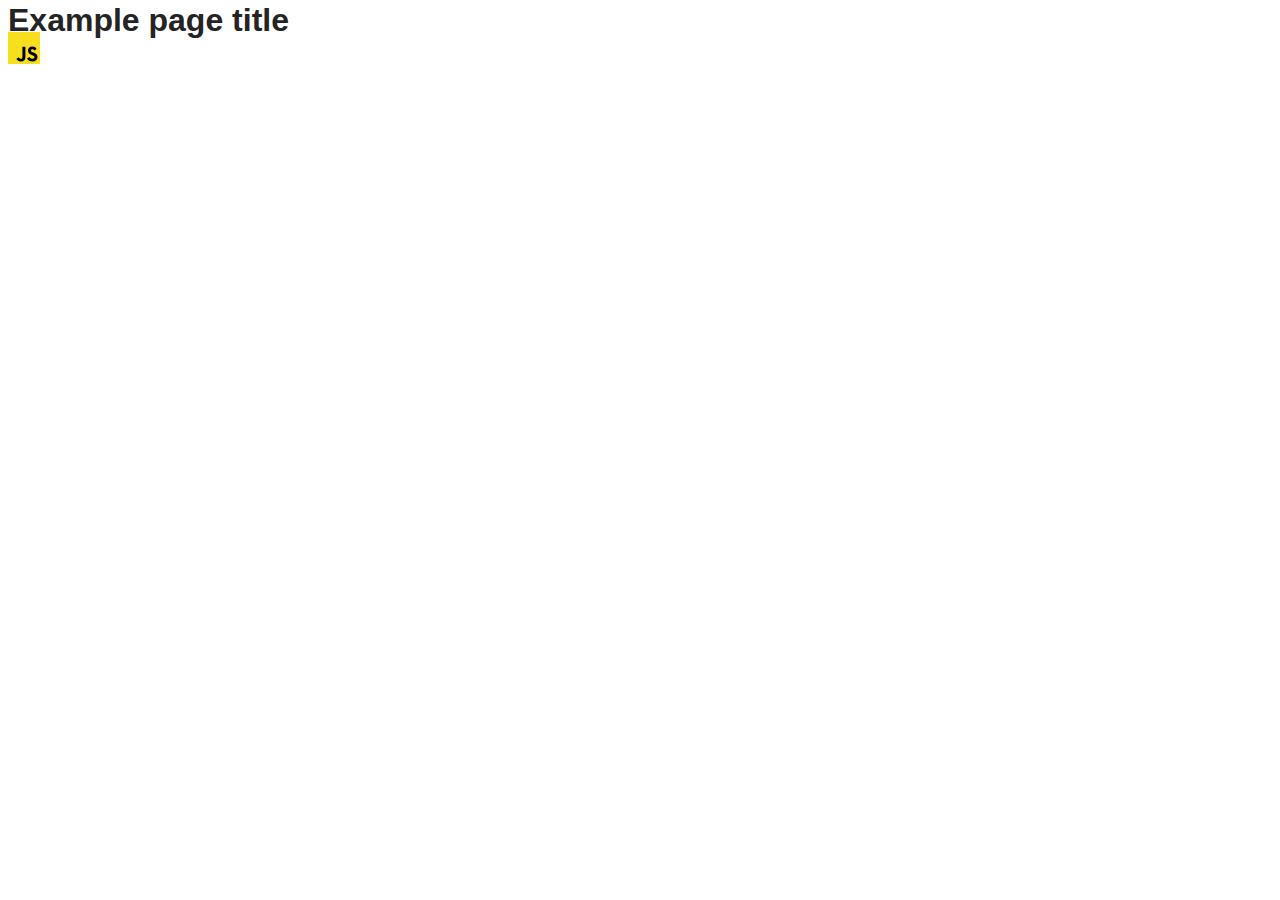
==== src/index.html @ 5ea5c53e "Initial commit" ====
<!DOCTYPE html>
<html lang="en">
  <head>
    <meta charset="UTF-8" />
    <link rel="icon" type="image/svg+xml" href="/favicon.svg" />
    <meta name="viewport" content="width=device-width, initial-scale=1.0" />
    <title>Vanilla App Template</title>
    <link rel="stylesheet" href="./css/styles.css" />
  </head>
  <body>
    <load ="partials/header.html" />

    <section>
      <h1>Example page title</h1>
      <!-- Path to images as from index.html file -->
      <img src="./img/javascript.svg" alt="" />
    </section>

    <!-- Loads the specified .html file -->
    <load ="partials/vite-promo.html" />

    <script type="module" src="./main.js"></script>
  </body>
</html>
---- src/css/styles.css ----
/**
  |============================
  | include css partials with
  | default @import url()
  |============================
*/
@import url('./reset.css');
@import url('./vite-promo.css');
@import url('./header.css');

:root {
  font-family: Inter, Avenir, Helvetica, Arial, sans-serif;
  font-size: 16px;
  line-height: 24px;
  font-weight: 400;

  color: #242424;
  background-color: rgba(255, 255, 255, 0.87);

  font-synthesis: none;
  text-rendering: optimizeLegibility;
  -webkit-font-smoothing: antialiased;
  -moz-osx-font-smoothing: grayscale;
  -webkit-text-size-adjust: 100%;
}
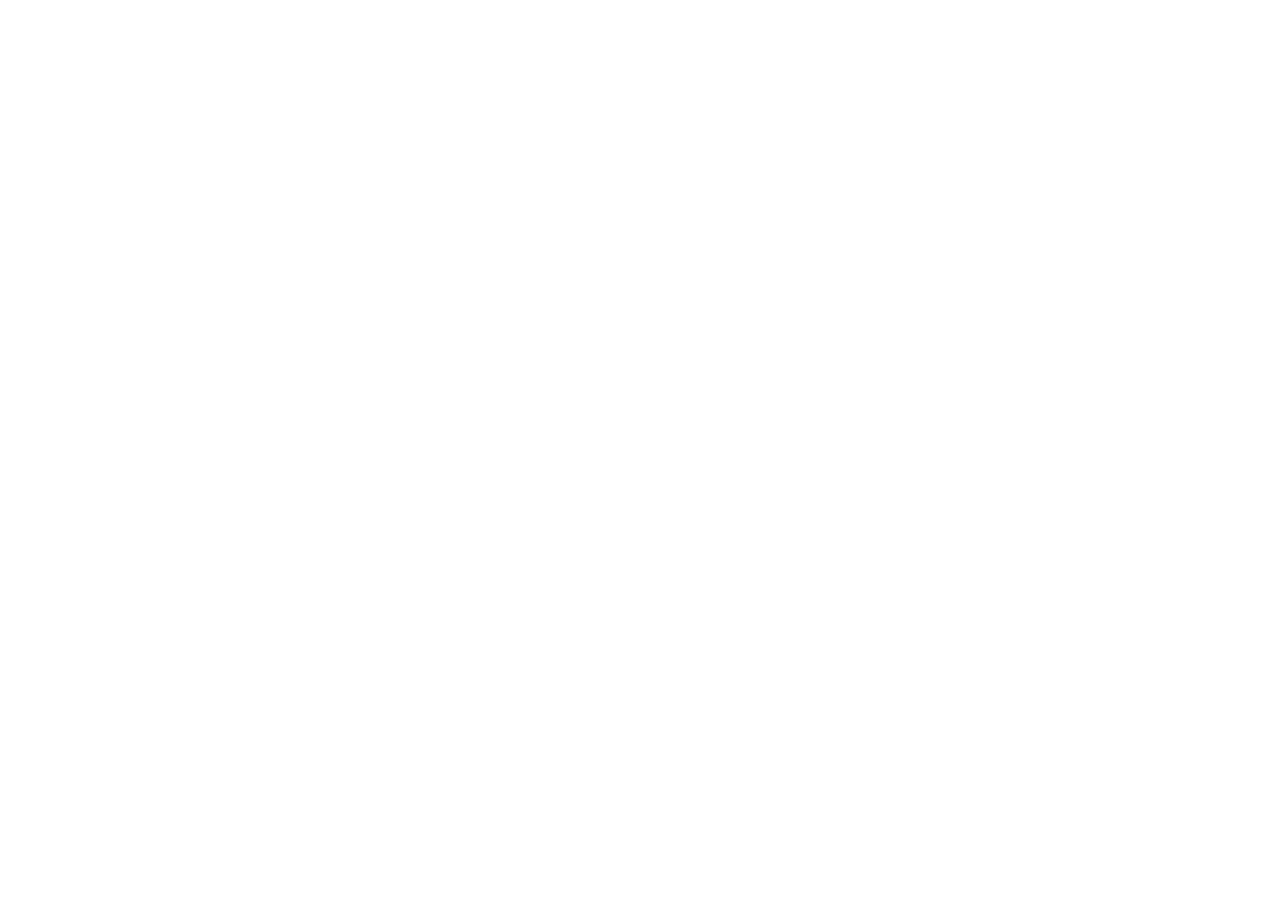
==== commit fe9e8973: "start" ====
--- a/src/index.html
+++ b/src/index.html
@@ -4,21 +4,10 @@
     <meta charset="UTF-8" />
     <link rel="icon" type="image/svg+xml" href="/favicon.svg" />
     <meta name="viewport" content="width=device-width, initial-scale=1.0" />
-    <title>Vanilla App Template</title>
+    <title>Home Work 11</title>
     <link rel="stylesheet" href="./css/styles.css" />
   </head>
   <body>
-    <load ="partials/header.html" />
-
-    <section>
-      <h1>Example page title</h1>
-      <!-- Path to images as from index.html file -->
-      <img src="./img/javascript.svg" alt="" />
-    </section>
-
-    <!-- Loads the specified .html file -->
-    <load ="partials/vite-promo.html" />
-
     <script type="module" src="./main.js"></script>
   </body>
 </html>
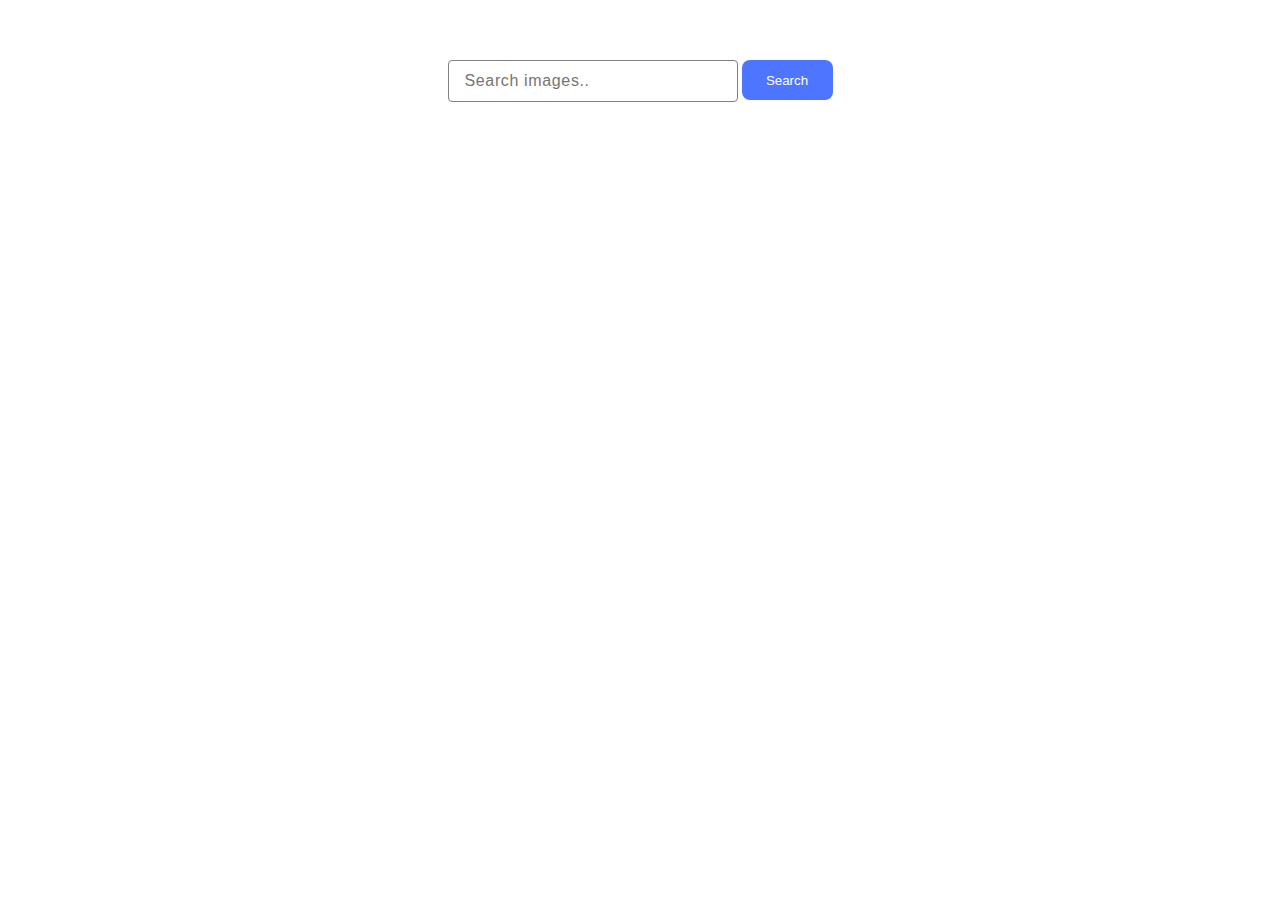
==== commit f2d0eb0d: "styles-render-api-main" ====
--- a/src/index.html
+++ b/src/index.html
@@ -8,6 +8,23 @@
     <link rel="stylesheet" href="./css/styles.css" />
   </head>
   <body>
+    <div class="wrapper">
+      <form class="form-inline">
+        <div class="form-group">
+          <input
+            type="text"
+            placeholder="Search images.. "
+            class="form-control"
+            name="query"
+            required
+          />
+        </div>
+
+        <button type="submit" class="btn">Search</button>
+      </form>
+      <span class="loader"></span>
+      <ul class="js-list images"></ul>
+    </div>
     <script type="module" src="./main.js"></script>
   </body>
 </html>
--- a/src/css/styles.css
+++ b/src/css/styles.css
@@ -5,21 +5,126 @@
   |============================
 */
 @import url('./reset.css');
-@import url('./vite-promo.css');
-@import url('./header.css');
 
-:root {
-  font-family: Inter, Avenir, Helvetica, Arial, sans-serif;
+.wrapper {
+  display: flex;
+  flex-direction: column;
+  justify-content: center;
+  padding-top: 36px;
+}
+.form-inline {
+  display: flex;
+  flex-direction: row;
+  gap: 4px;
+  justify-content: center;
+  margin-top: 16px;
+  margin-bottom: 30px;
+}
+.form-control {
+  background-color: #fff;
+  font-family: 'Montserrat', sans-serif;
+  font-weight: 400;
   font-size: 16px;
-  line-height: 24px;
+  line-height: 1.5;
+  letter-spacing: 0.04em;
+  color: #808080;
+  border: 1px solid #808080;
+  border-radius: 4px;
+  width: 272px;
+  height: 40px;
+  padding: 0 0 0 16px;
+}
+.form-control:hover {
+  border: 1px solid #000;
+  background-color: #fff;
+}
+.btn {
+  border-radius: 8px;
+  padding: 8px 16px;
+  width: 91px;
+  height: 40px;
+  color: #ffffff;
+  background: #4e75ff;
+  border: none;
+}
+.btn:hover {
+  background: #6c8cff;
+}
+.images {
+  display: flex;
+  flex-wrap: wrap;
+  justify-content: center;
+  align-content: center;
+  row-gap: 24px;
+  column-gap: 24px;
+  background-color: #fff;
+}
+.gallery-item {
+  border: 1px solid #808080;
+  display: flex;
+  flex-direction: column;
+  align-items: center;
+}
+.gallery-image {
+  display: block;
+  width: 360px;
+  height: 200px;
+}
+.card-description {
+  border-bottom: 1px solid #808080;
+  border-left: 1px solid #808080;
+  border-right: 1px solid #808080;
+  width: 360px;
+  height: 48px;
+  display: flex;
+  flex-direction: row;
+  justify-content: space-evenly;
+  gap: 8px;
+}
+.description {
+  font-family: 'Montserrat', sans-serif;
+  font-weight: 600;
+  font-size: 12px;
+  line-height: 1.33333;
+  letter-spacing: 0.04em;
+  color: #2e2f42;
+  display: flex;
+  flex-direction: column;
+  align-items: center;
+  justify-content: center;
+}
+.accent {
+  font-family: 'Montserrat', sans-serif;
   font-weight: 400;
+  font-size: 12px;
+  line-height: 2;
+  letter-spacing: 0.04em;
+  color: #2e2f42;
+}
+.loader {
+  visibility: hidden;
+  margin-left: auto;
+  margin-right: auto;
+  width: 48px;
+  height: 48px;
+  border: 5px solid;
+  border-color: #ff3d00 transparent;
+  border-radius: 50%;
+  display: inline-block;
+  box-sizing: border-box;
+  animation: rotation 1s linear infinite;
+}
 
-  color: #242424;
-  background-color: rgba(255, 255, 255, 0.87);
+@keyframes rotation {
+  0% {
+    transform: rotate(0deg);
+  }
 
-  font-synthesis: none;
-  text-rendering: optimizeLegibility;
-  -webkit-font-smoothing: antialiased;
-  -moz-osx-font-smoothing: grayscale;
-  -webkit-text-size-adjust: 100%;
+  100% {
+    transform: rotate(360deg);
+  }
 }
+
+.is-visible {
+  visibility: visible;
+}
